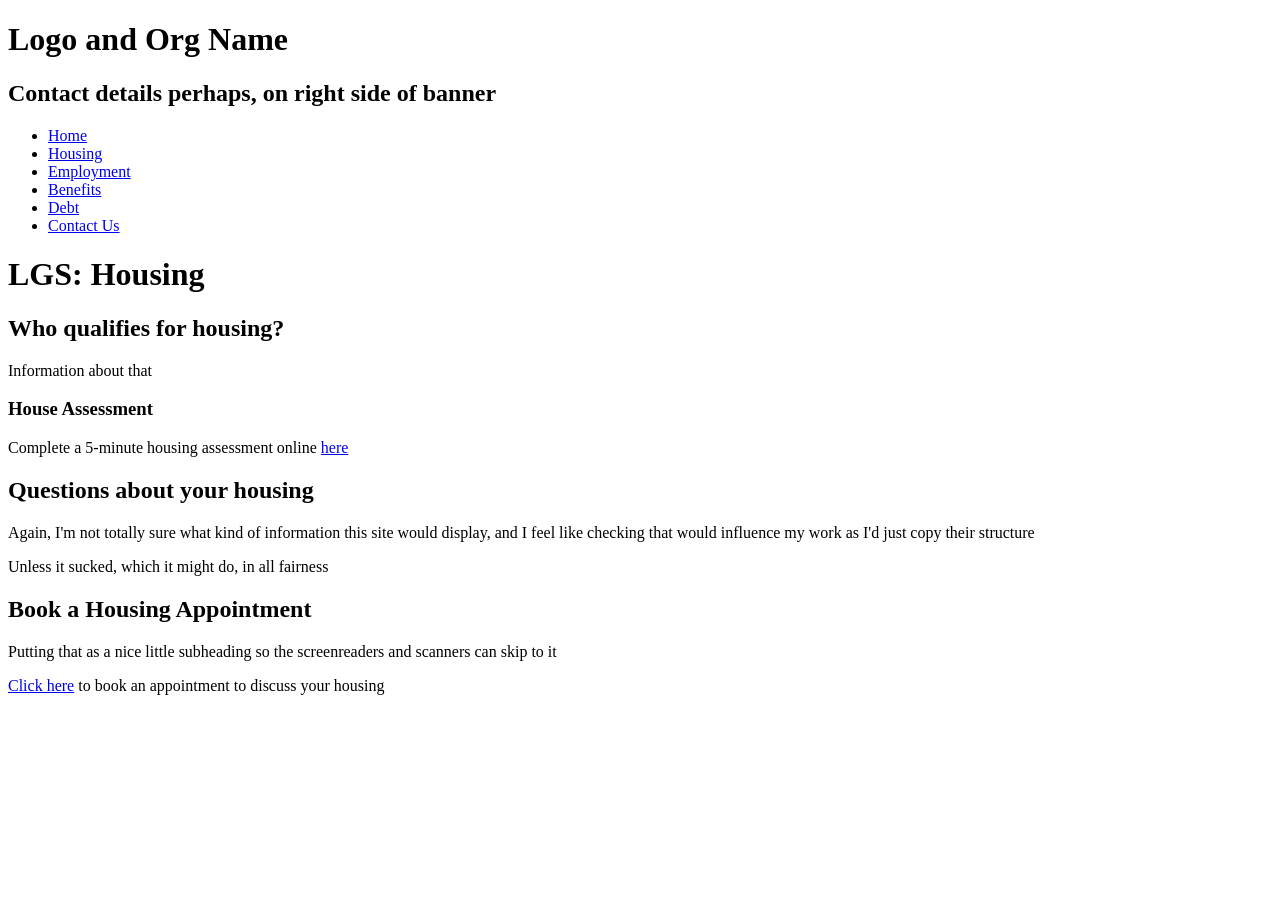
==== housing.html @ 72c8aea9 "Creation of housing and contact.html. Moved housing information to new page from index. Definitely c" ====
<!DOCTYPE html>
<html lang="en">
<head>
    <meta charset="UTF-8">
    <title>LGS: Housing</title>
</head>
<body>
    <header>
        <h1>Logo and Org Name</h1>
            <h2>Contact details perhaps, on right side of banner</h2>
    </header>
    <nav>
        <ul>
            <li><a href="index.html">Home</a></li>
            <li><a href="#">Housing</a></li>
            <li><a href="#">Employment</a></li>
            <li><a href="#">Benefits</a></li>
            <li><a href="#">Debt</a></li>
            <li><a href="contact.html">Contact Us</a></li>
        </ul>
    </nav>
    <h1>LGS: Housing</h1>
<h2>Who qualifies for housing?</h2>
<p>Information about that</p>
<h3>House Assessment</h3>
<p>Complete a 5-minute housing assessment online <a href="#">here</a></p>
<h2>Questions about your housing</h2>
<p>Again, I'm not totally sure what kind of information this site would display, and I feel like checking that would influence my work as I'd just copy their structure</p>
<p>Unless it sucked, which it might do, in all fairness</p>
<h2>Book a Housing Appointment</h2>
<p>Putting that as a nice little subheading so the screenreaders and scanners can skip to it</p>
<p><a href="contact.html">Click here</a> to book an appointment to discuss your housing</p>
</body>
</html>
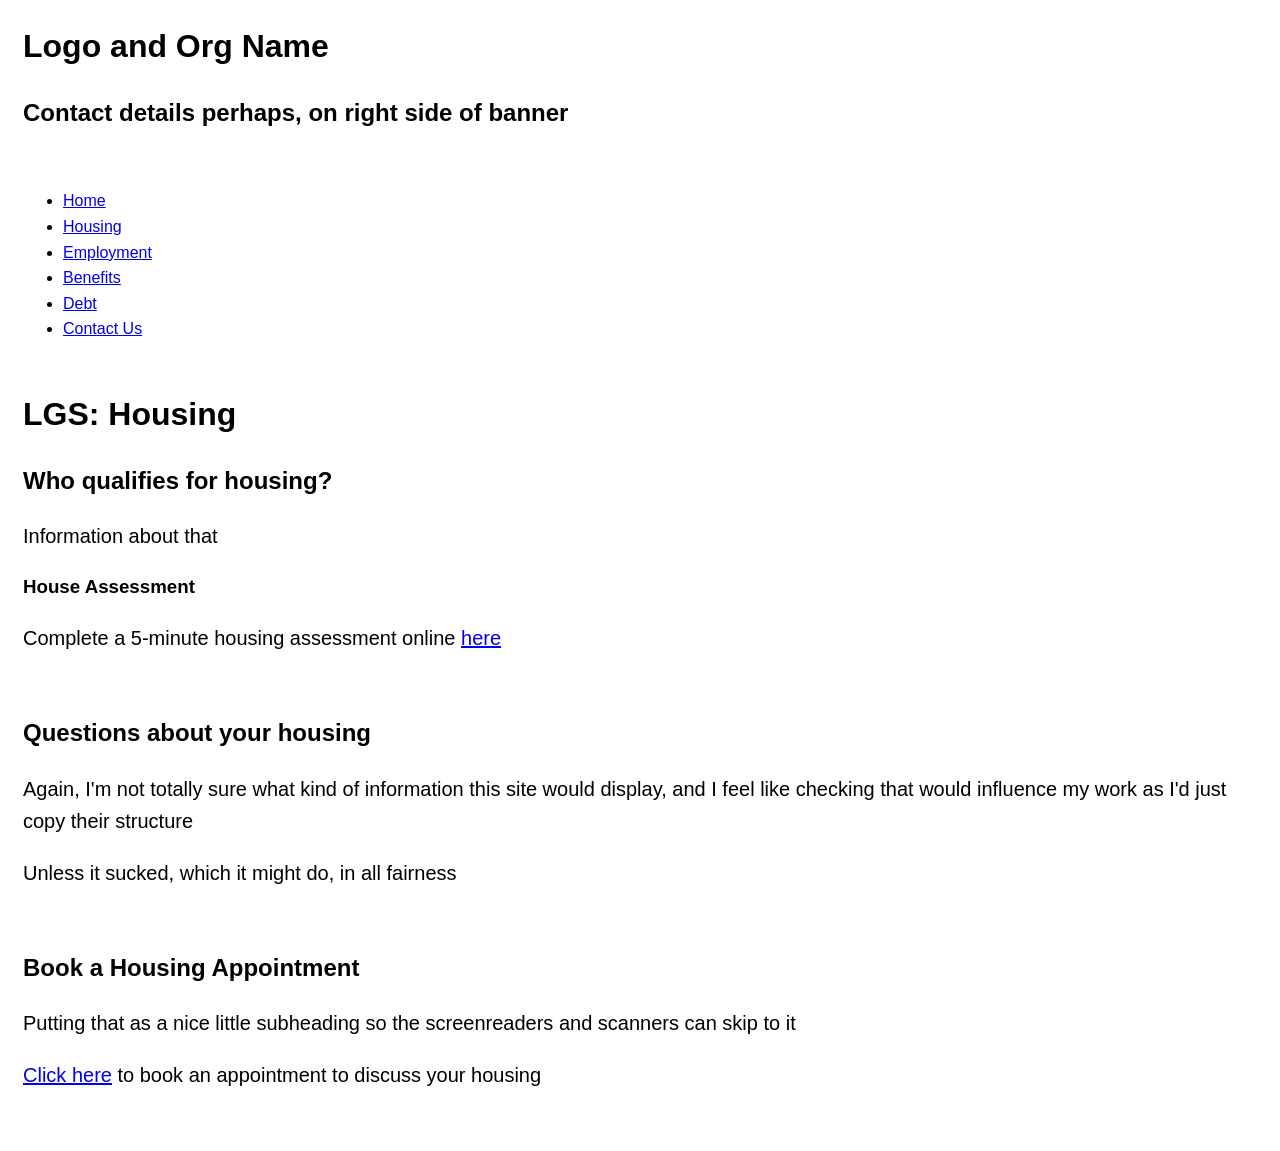
==== commit a98dff90: "Creating of style.css, applied to all pages. Adds padding, font family, line height, top and bottom " ====
--- a/housing.html
+++ b/housing.html
@@ -3,6 +3,7 @@
 <head>
     <meta charset="UTF-8">
     <title>LGS: Housing</title>
+    <link rel="stylesheet" href="style.css" type="text/css">
 </head>
 <body>
     <header>
@@ -11,7 +12,7 @@
     </header>
     <nav>
         <ul>
-            <li><a href="index.html">Home</a></li>
+            <li><a href="local_gov_index.html">Home</a></li>
             <li><a href="#">Housing</a></li>
             <li><a href="#">Employment</a></li>
             <li><a href="#">Benefits</a></li>
@@ -19,16 +20,23 @@
             <li><a href="contact.html">Contact Us</a></li>
         </ul>
     </nav>
+<div>
     <h1>LGS: Housing</h1>
-<h2>Who qualifies for housing?</h2>
-<p>Information about that</p>
-<h3>House Assessment</h3>
-<p>Complete a 5-minute housing assessment online <a href="#">here</a></p>
-<h2>Questions about your housing</h2>
-<p>Again, I'm not totally sure what kind of information this site would display, and I feel like checking that would influence my work as I'd just copy their structure</p>
-<p>Unless it sucked, which it might do, in all fairness</p>
-<h2>Book a Housing Appointment</h2>
-<p>Putting that as a nice little subheading so the screenreaders and scanners can skip to it</p>
-<p><a href="contact.html">Click here</a> to book an appointment to discuss your housing</p>
+        <h2>Who qualifies for housing?</h2>
+            <p>Information about that</p>
+
+        <h3>House Assessment</h3>
+            <p>Complete a 5-minute housing assessment online <a href="#">here</a></p>
+</div>
+<div>
+    <h2>Questions about your housing</h2>
+        <p>Again, I'm not totally sure what kind of information this site would display, and I feel like checking that would influence my work as I'd just copy their structure</p>
+        <p>Unless it sucked, which it might do, in all fairness</p>
+</div>
+<div>
+    <h2>Book a Housing Appointment</h2>
+        <p>Putting that as a nice little subheading so the screenreaders and scanners can skip to it</p>
+        <p><a href="contact.html">Click here</a> to book an appointment to discuss your housing</p>
+</div>
 </body>
 </html>
--- a/style.css
+++ b/style.css
@@ -0,0 +1,29 @@
+h1 {
+    font-size: 32px;
+} /* This must be a default size for h1, as nothing changed, but I don't think it needs to*/
+
+p {
+    font-size: 20px;
+} /* Just a little bump (default is 16px), but with the spacing employed it works well to separate content but still keep it visually accessible */
+
+body {
+    font-family: Arial, sans-serif;
+    line-height: 1.6;
+    padding: 0 15px; /*Experimented a lot here, but the top is already kind of padded, so it doesn't seem to matter if I add 5px or not. 15px seems reasonable for the edges. */
+} /* The font looks much nicer to my eyes, I find Arial easier to read than TNR, but I'm not sure there's anything to back that up as a generality
+
+The line-height has broken the text up more, which definitely improves readability, but there should be more division between each header/content grouping*/
+
+div {
+    margin-bottom: 60px;
+} /* At this point I added divs to group header/content sections, adding the margin at the bottom SHOULD separate the sections more clearly...
+Bumped it from 40 to 60 as the line-height seems small relative to the margin
+Better, but perhaps the nav needs some separation as well */
+
+nav {
+    padding-top: 20px;
+    padding-bottom: 10px;
+} 
+/* Can also do "padding: 20px 0;" as this splits it top/bottom left/right, but oh well.
+Anyway, this should help separate the nav bar a little from the other content
+Yep, happy with that */
